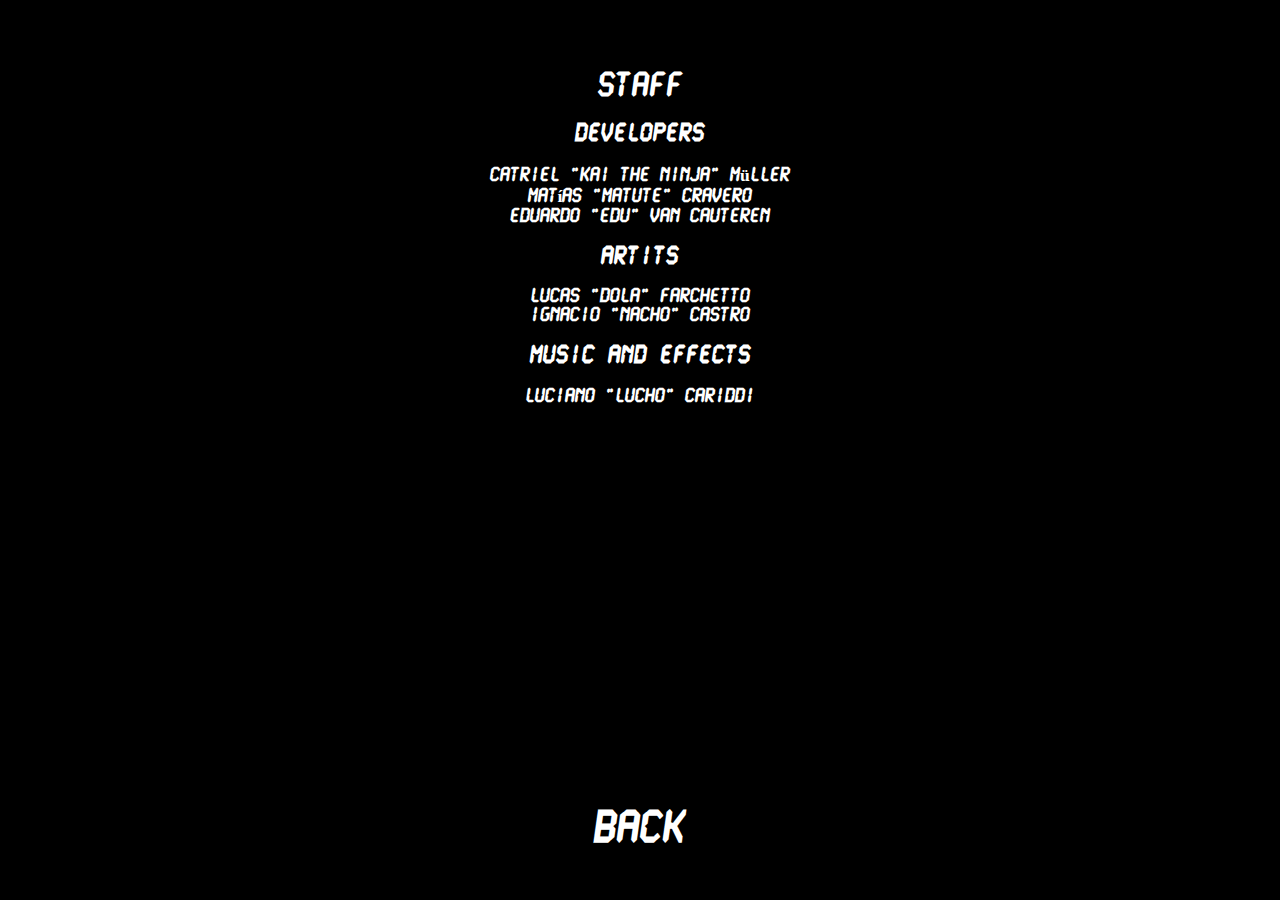
==== html/credits.html @ 83c95a80 "Credits" ====
<!DOCTYPE html>
<html>
    <head>
        <meta charset="utf-8">
        <title>Credits</title>
        <link href='http://fonts.googleapis.com/css?family=Open+Sans' rel='stylesheet' type='text/css'>
        <link rel="stylesheet" type="text/css" href="../style/credits.css">
    </head>
    <audio autoplay="true" style="display:none;" loop ="true">
      <!--<source src="sounds/lluvia.mp3" type="audio/mp3">-->
  </audio>
  <audio autoplay="true" style="display:none;">
      <!--<source src="sounds/musica.mp3" type="audio/mp3">-->
    </audio>
    <body>
               <div id="start">
            <div id="startcontent">
                <div id="staft">
                    <h1>STAFF</h1>
                    <h2>Developers</h2>
                    <h3>Catriel "Kai the Ninja" Müller <br>
                     Matías "Matute" Cravero <br>
                     Eduardo "Edu" Van Cauteren</h3>
                    <h2>Artits</h2>
                    <h3>Lucas "Dola" Farchetto <br>
                    Ignacio "Nacho" Castro</h3>
                    <h2>Music and Effects</h2>
                    <h3>Luciano "Lucho" Cariddi</h3>
                </div>
                <div id="startimage">   
                    
                    <a href="../index.html" onclick="" id="volver">back</a>
                    

                </div>
            </div>
        </div>
            </body>
</html>
---- style/credits.css ----
@font-face {
  font-family: LCD;
  src: url(../fonts/LCD.ttf);
}
html, body {

    background-color: #000000;
    margin: 0;
    padding: 0;
    height: 100%;
    width: 100%;
    background: black;
    font-family: "LCD";
}
#volver {
  display: block;
  position: absolute;
  bottom: 50px;
  font-size: 40px;
  margin: 0px auto;
  color: white;
  width: 100%;
  text-align: center;
}
 #staft{ 
  display: block;
  position: absolute;
  top: 50px;
  font-size: 15px;
  margin: 0px auto;
  color: white;
  width: 100%;
  text-align: center;
  }

  #startimage a {
  text-decoration: none;
  font-weight: bold; 
  color: white;
}

#startimage a:hover{
  font-size: 45px;
}
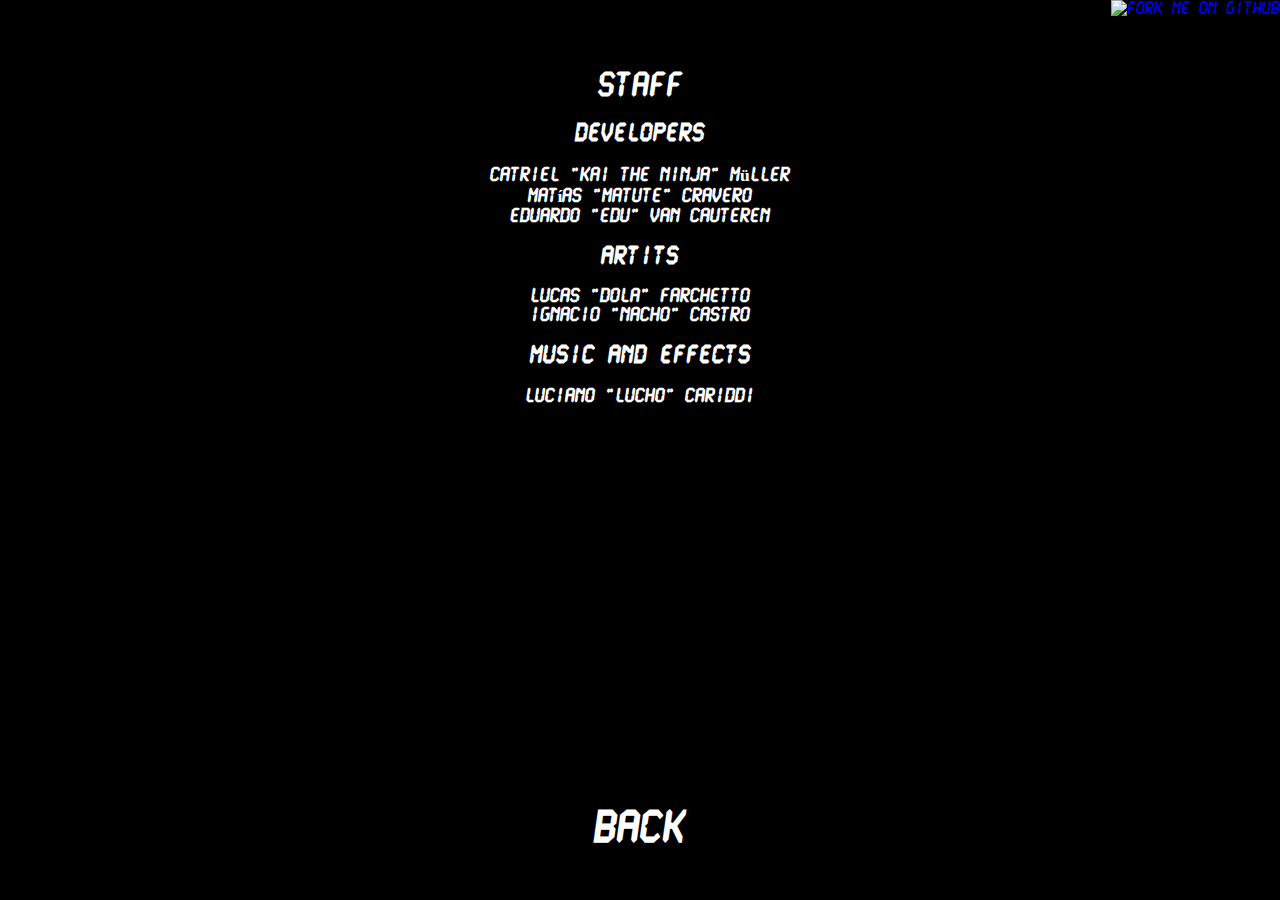
==== commit c48ec1b2: "GitHub ForkMe" ====
--- a/html/credits.html
+++ b/html/credits.html
@@ -13,6 +13,7 @@
       <!--<source src="sounds/musica.mp3" type="audio/mp3">-->
     </audio>
     <body>
+    <a id="github" href="https://github.com/catrielmuller/who-kill-the-attorney"><img style="position: absolute; top: 0; right: 0; border: 0;" src="https://camo.githubusercontent.com/52760788cde945287fbb584134c4cbc2bc36f904/68747470733a2f2f73332e616d617a6f6e6177732e636f6d2f6769746875622f726962626f6e732f666f726b6d655f72696768745f77686974655f6666666666662e706e67" alt="Fork me on GitHub" data-canonical-src="https://s3.amazonaws.com/github/ribbons/forkme_right_white_ffffff.png"></a>
                <div id="start">
             <div id="startcontent">
                 <div id="staft">
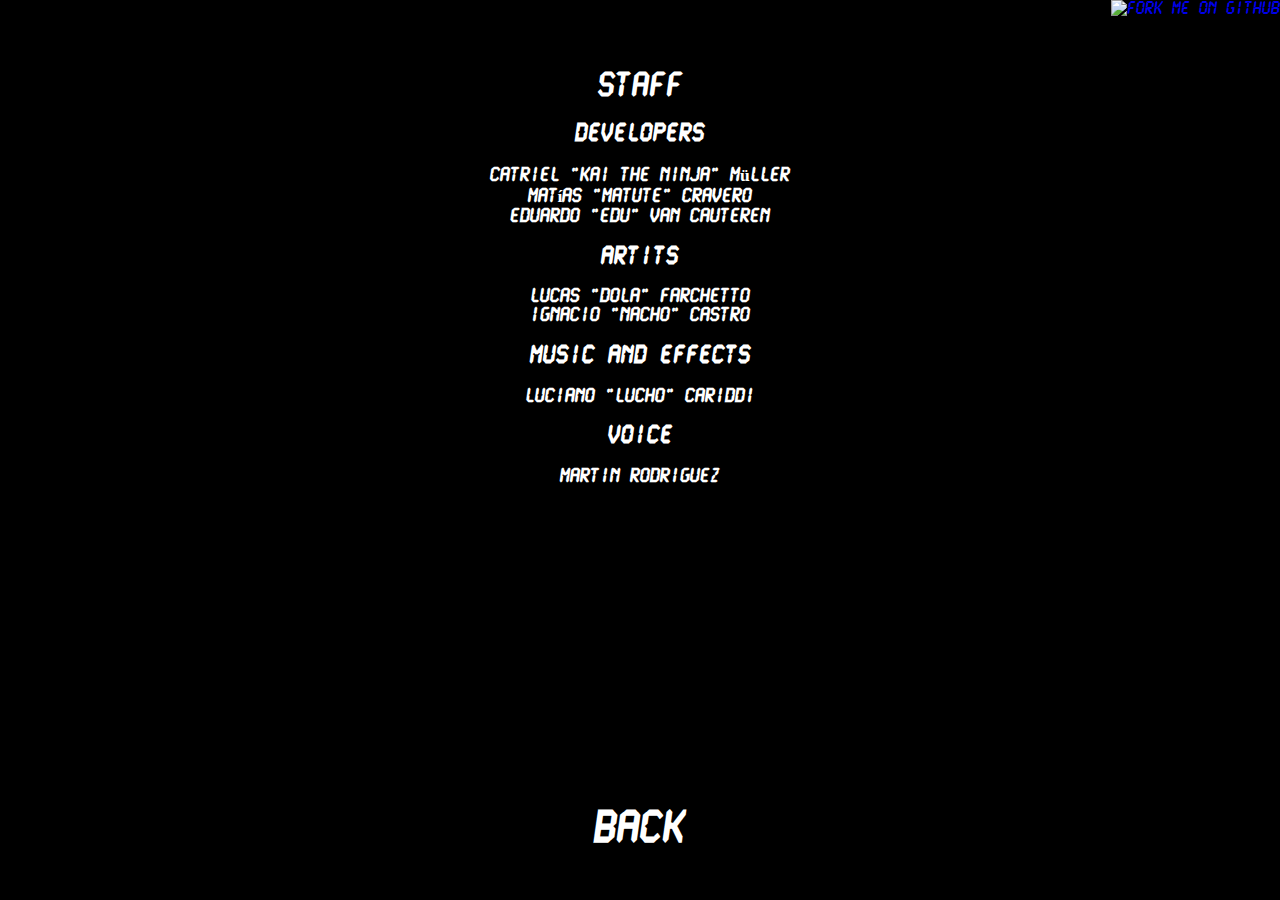
==== commit 17601da1: "Add Martin" ====
--- a/html/credits.html
+++ b/html/credits.html
@@ -27,6 +27,8 @@
                     Ignacio "Nacho" Castro</h3>
                     <h2>Music and Effects</h2>
                     <h3>Luciano "Lucho" Cariddi</h3>
+                    <h2>Voice</h2>
+                    <h3>Martin Rodriguez</h3>
                 </div>
                 <div id="startimage">   
                     
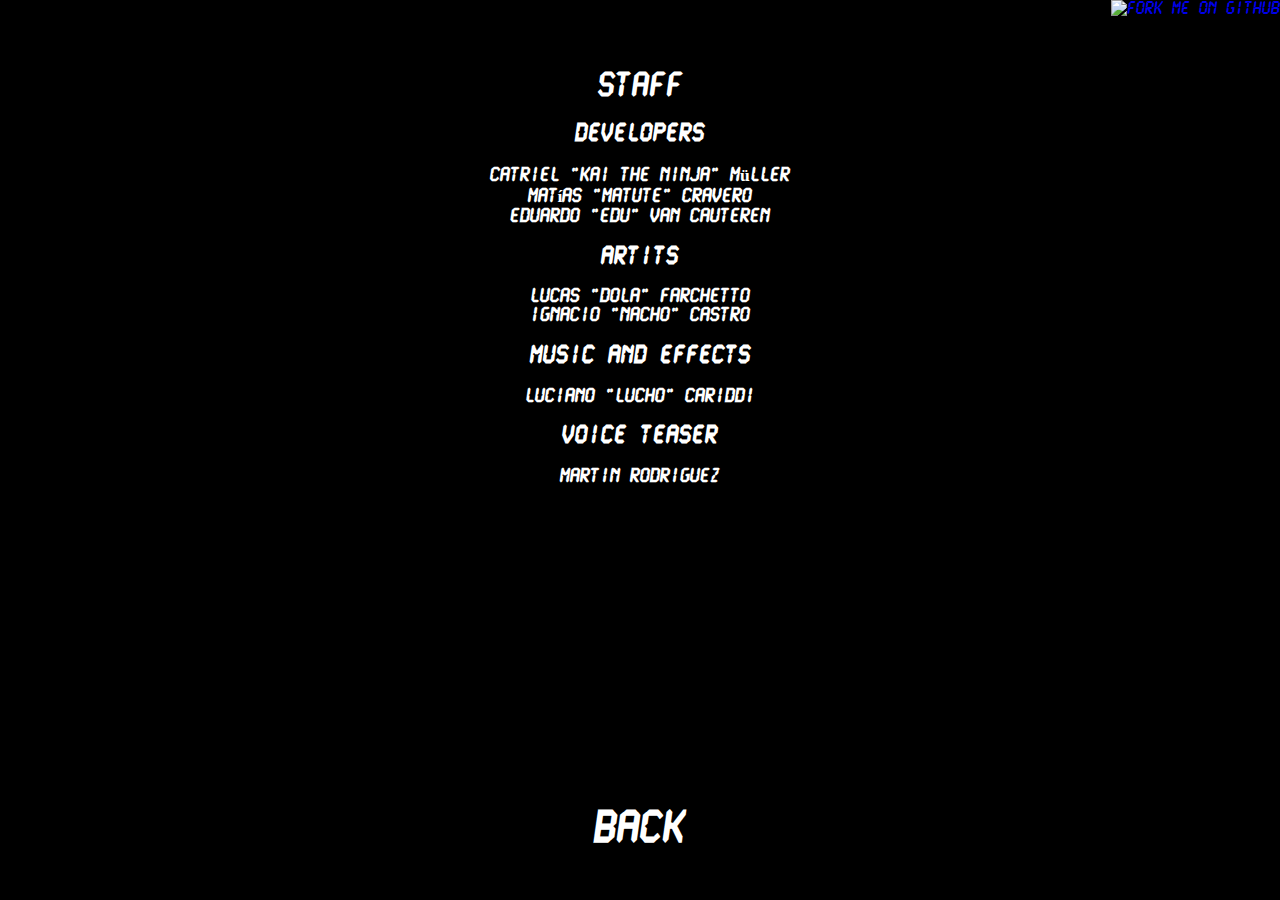
==== commit aaa0b124: "Add Martin" ====
--- a/html/credits.html
+++ b/html/credits.html
@@ -27,7 +27,7 @@
                     Ignacio "Nacho" Castro</h3>
                     <h2>Music and Effects</h2>
                     <h3>Luciano "Lucho" Cariddi</h3>
-                    <h2>Voice</h2>
+                    <h2>Voice Teaser</h2>
                     <h3>Martin Rodriguez</h3>
                 </div>
                 <div id="startimage">   
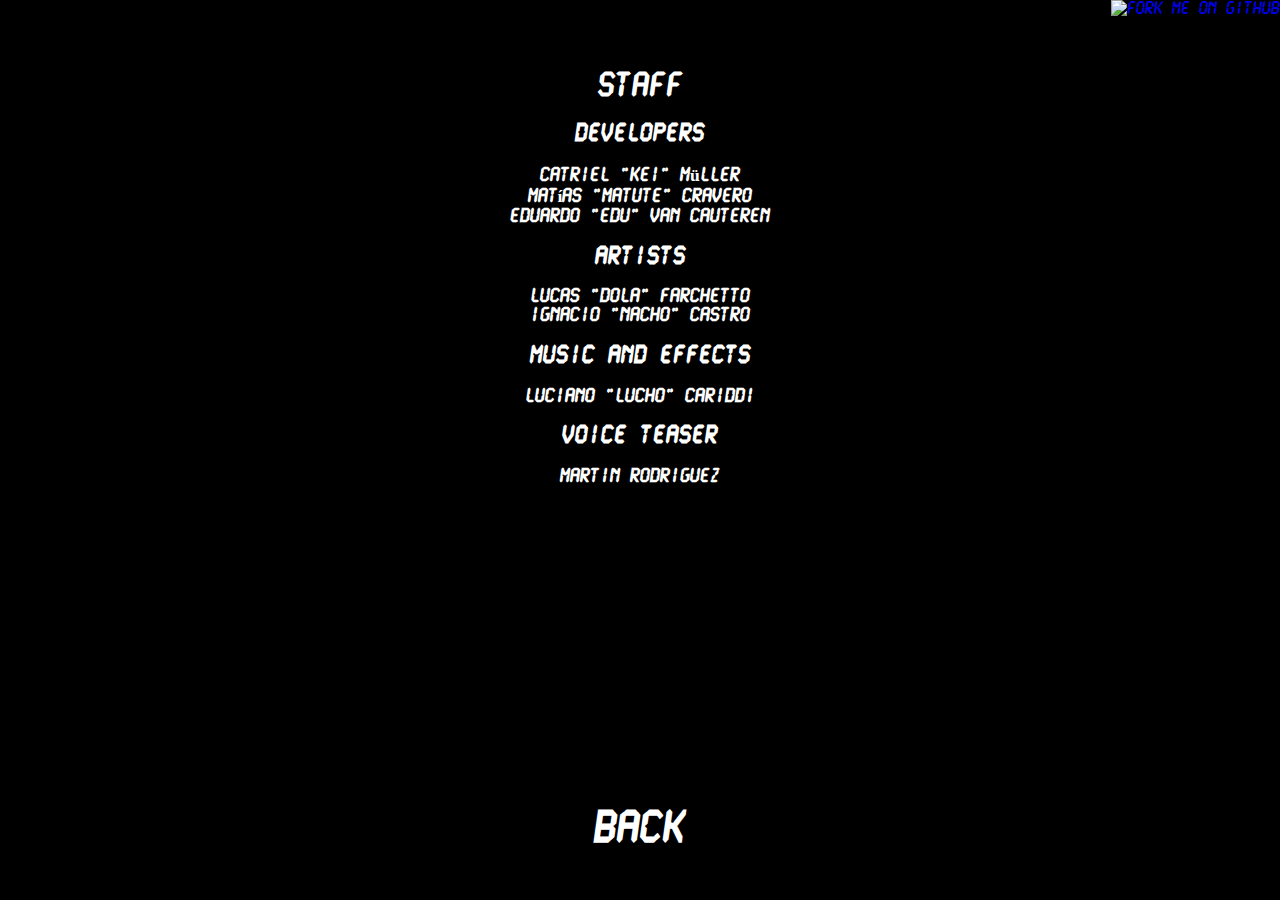
==== commit ee68bd44: "Fix Credits" ====
--- a/html/credits.html
+++ b/html/credits.html
@@ -19,10 +19,10 @@
                 <div id="staft">
                     <h1>STAFF</h1>
                     <h2>Developers</h2>
-                    <h3>Catriel "Kai the Ninja" Müller <br>
+                    <h3>Catriel "Kei" Müller <br>
                      Matías "Matute" Cravero <br>
                      Eduardo "Edu" Van Cauteren</h3>
-                    <h2>Artits</h2>
+                    <h2>Artists</h2>
                     <h3>Lucas "Dola" Farchetto <br>
                     Ignacio "Nacho" Castro</h3>
                     <h2>Music and Effects</h2>
